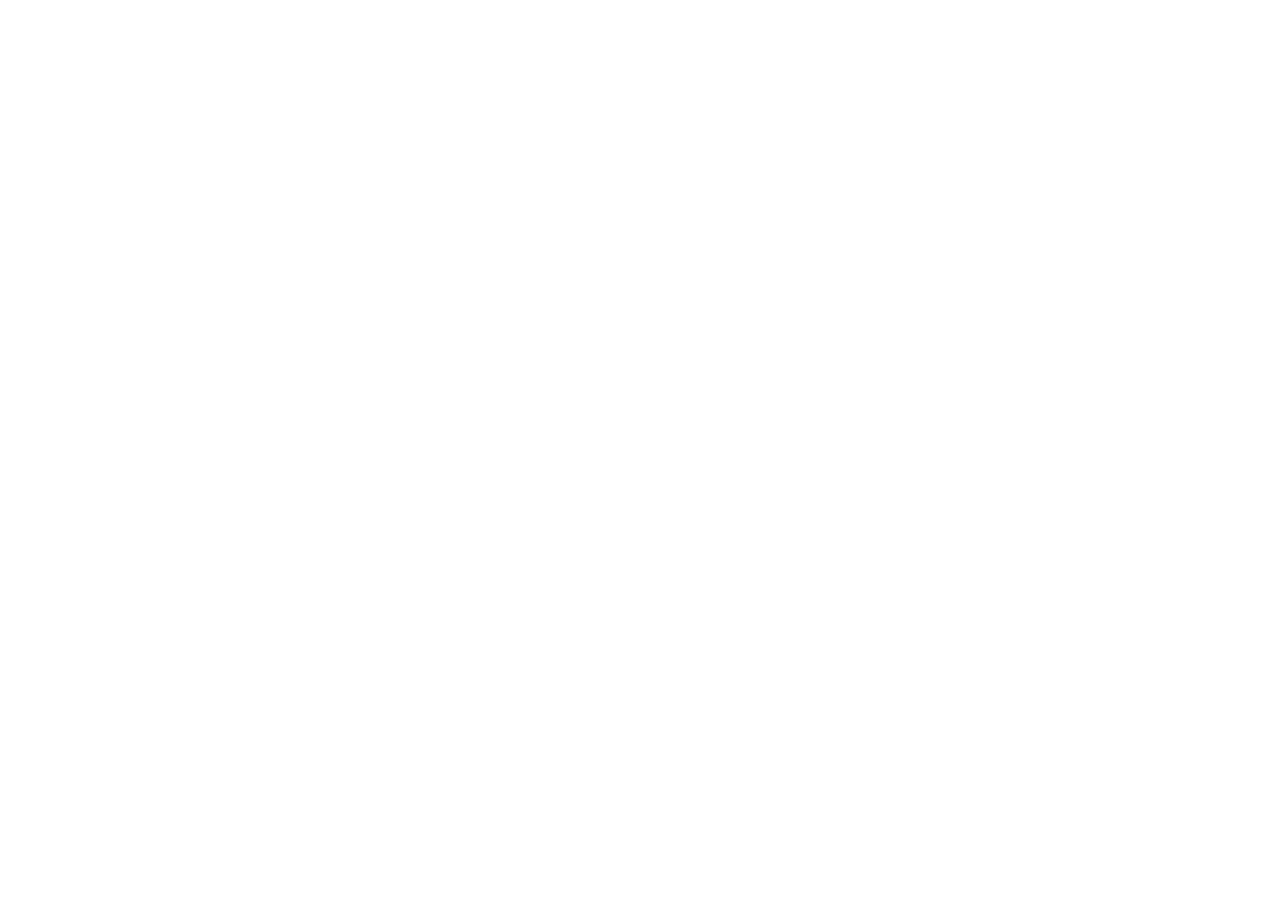
==== palindrome/bonus/index.html @ ba774a60 "bonus style pari e dispari" ====
<!DOCTYPE html>
<html lang="en">
<head>
    <meta charset="UTF-8">
    <meta http-equiv="X-UA-Compatible" content="IE=edge">
    <meta name="viewport" content="width=device-width, initial-scale=1.0">
    <title>Palindrome</title>
</head>
<body>
    <div id="word"></div>
    

    <script type="text/javascript" src="script.js"></script>
</body>
</html>
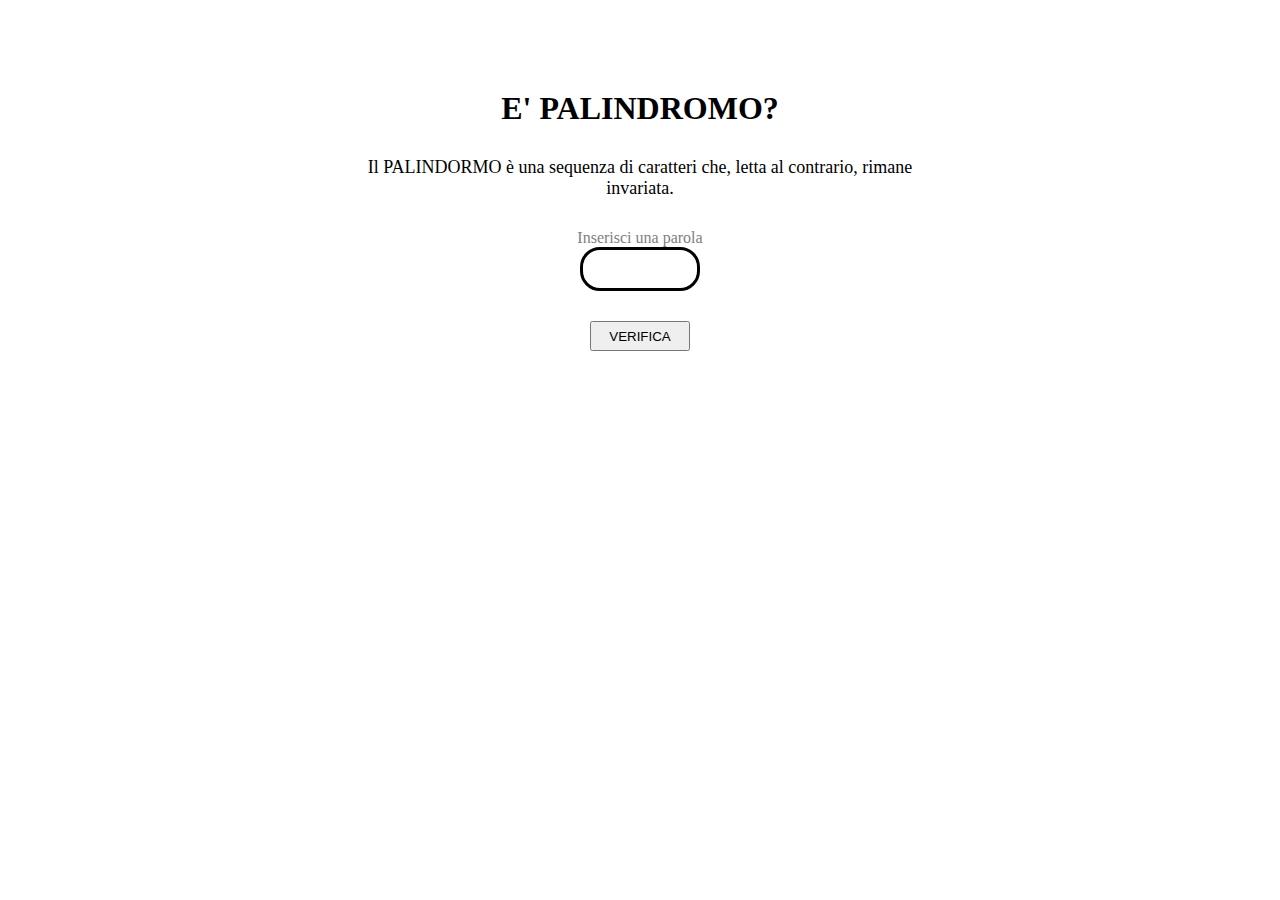
==== commit e0a745aa: "bonus style palindromo" ====
--- a/palindrome/bonus/index.html
+++ b/palindrome/bonus/index.html
@@ -4,12 +4,23 @@
     <meta charset="UTF-8">
     <meta http-equiv="X-UA-Compatible" content="IE=edge">
     <meta name="viewport" content="width=device-width, initial-scale=1.0">
+    <link rel="stylesheet" href="style.css">
     <title>Palindrome</title>
 </head>
 <body>
-    <div id="word"></div>
+    <div id="container">
+        <h1>E' PALINDROMO?</h1>
+        <P>Il PALINDORMO è una sequenza di caratteri che, letta al contrario, rimane invariata. </P>
+        <form action="">
+            <label for="html">Inserisci una parola</label> <br>
+            <input type="text" id="word" > <br>
+            <input type="button" value="VERIFICA" id="submit">
+        </form>
+        <div id="word-box" ></div>
+    </div>
+   
     
 
     <script type="text/javascript" src="script.js"></script>
 </body>
-</html>+</html>
--- a/palindrome/bonus/style.css
+++ b/palindrome/bonus/style.css
@@ -0,0 +1,47 @@
+*{
+    margin: 0;
+    padding: 0;
+    box-sizing: border-box;
+}
+
+#container {
+    width: 50%;
+    margin: 10vh auto;
+    text-align: center;
+}
+
+
+p {
+    font-size: 18px;
+    margin: 30px;
+}
+
+label {
+    color: grey;
+}
+
+input {
+    margin-bottom: 30px;
+}
+
+#word {
+    text-transform: uppercase;
+    width: 120px;
+    padding: 5px;
+    border: 3px solid black;
+    border-radius: 20px;
+    text-align: center;
+    font-size: 24px;
+}
+
+#submit {
+    width: 100px;
+    height: 30px;
+    
+}
+
+#word-box {
+    font-size: 26px;
+    font-weight: bold;
+    color: blueviolet;
+}
